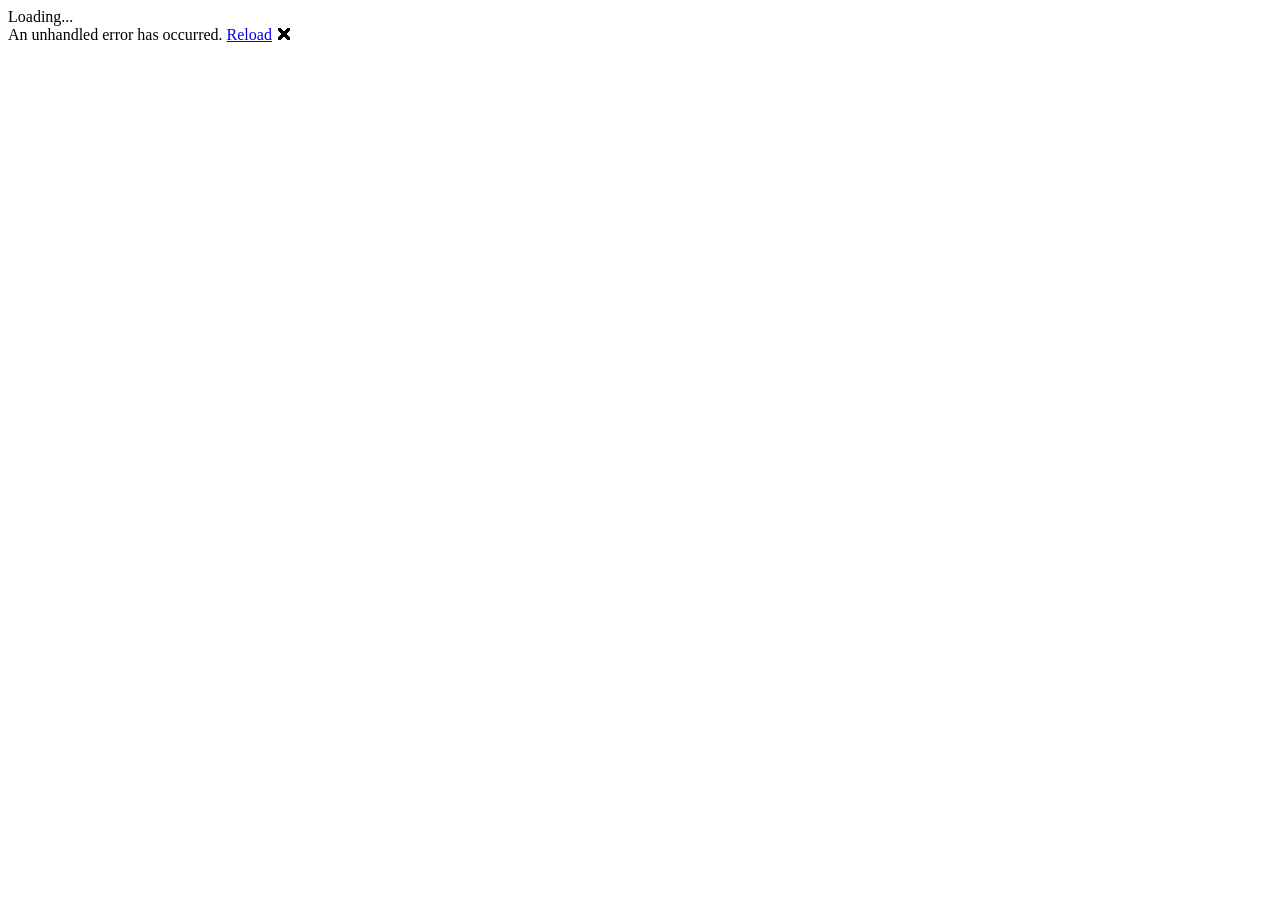
==== CalculadoraFilamentoPro.View/wwwroot/index.html @ badf9167 "refactor: ajusta projeto view" ====
<!DOCTYPE html>
<html lang="en">
<head>
    <meta charset="utf-8" />
    <meta name="viewport" content="width=device-width, initial-scale=1.0, maximum-scale=1.0, user-scalable=no, viewport-fit=cover" />
    <title>CalculadoraFilamentoPro.View</title>
    <base href="/" />
    <link rel="stylesheet" href="app.css" />
    <link rel="stylesheet" href="CalculadoraFilamentoPro.View.styles.css" />
    <link rel="icon" href="data:,">
</head>

<body>

    <div class="status-bar-safe-area"></div>

    <div id="app">Loading...</div>

    <div id="blazor-error-ui" data-nosnippet>
        An unhandled error has occurred.
        <a href="." class="reload">Reload</a>
        <span class="dismiss">🗙</span>
    </div>

    <script src="_framework/blazor.webview.js" autostart="false"></script>

</body>

</html>
---- CalculadoraFilamentoPro.View/wwwroot/app.css ----
h1:focus {
    outline: none;
}

.valid.modified:not([type=checkbox]) {
    outline: 1px solid #26b050;
}

.invalid {
    outline: 1px solid #e50000;
}

.validation-message {
    color: #e50000;
}

#blazor-error-ui {
    color-scheme: light only;
    background: lightyellow;
    bottom: 0;
    box-shadow: 0 -1px 2px rgba(0, 0, 0, 0.2);
    box-sizing: border-box;
    display: none;
    left: 0;
    padding: 0.6rem 1.25rem 0.7rem 1.25rem;
    position: fixed;
    width: 100%;
    z-index: 1000;
}

    #blazor-error-ui .dismiss {
        cursor: pointer;
        position: absolute;
        right: 0.75rem;
        top: 0.5rem;
    }

.blazor-error-boundary {
    background: url([data-uri]) no-repeat 1rem/1.8rem, #b32121;
    padding: 1rem 1rem 1rem 3.7rem;
    color: white;
}

    .blazor-error-boundary::after {
        content: "An error has occurred."
    }

.darker-border-checkbox.form-check-input {
    border-color: #929292;
}

.form-floating > .form-control-plaintext::placeholder, .form-floating > .form-control::placeholder {
    color: var(--bs-secondary-color);
    text-align: end;
}

.form-floating > .form-control-plaintext:focus::placeholder, .form-floating > .form-control:focus::placeholder {
    text-align: start;
}

.status-bar-safe-area {
    display: none;
}

@supports (-webkit-touch-callout: none) {
    .status-bar-safe-area {
        display: flex;
        position: sticky;
        top: 0;
        height: env(safe-area-inset-top);
        background-color: #f7f7f7;
        width: 100%;
        z-index: 1;
    }

    .flex-column, .navbar-brand {
        padding-left: env(safe-area-inset-left);
    }
}
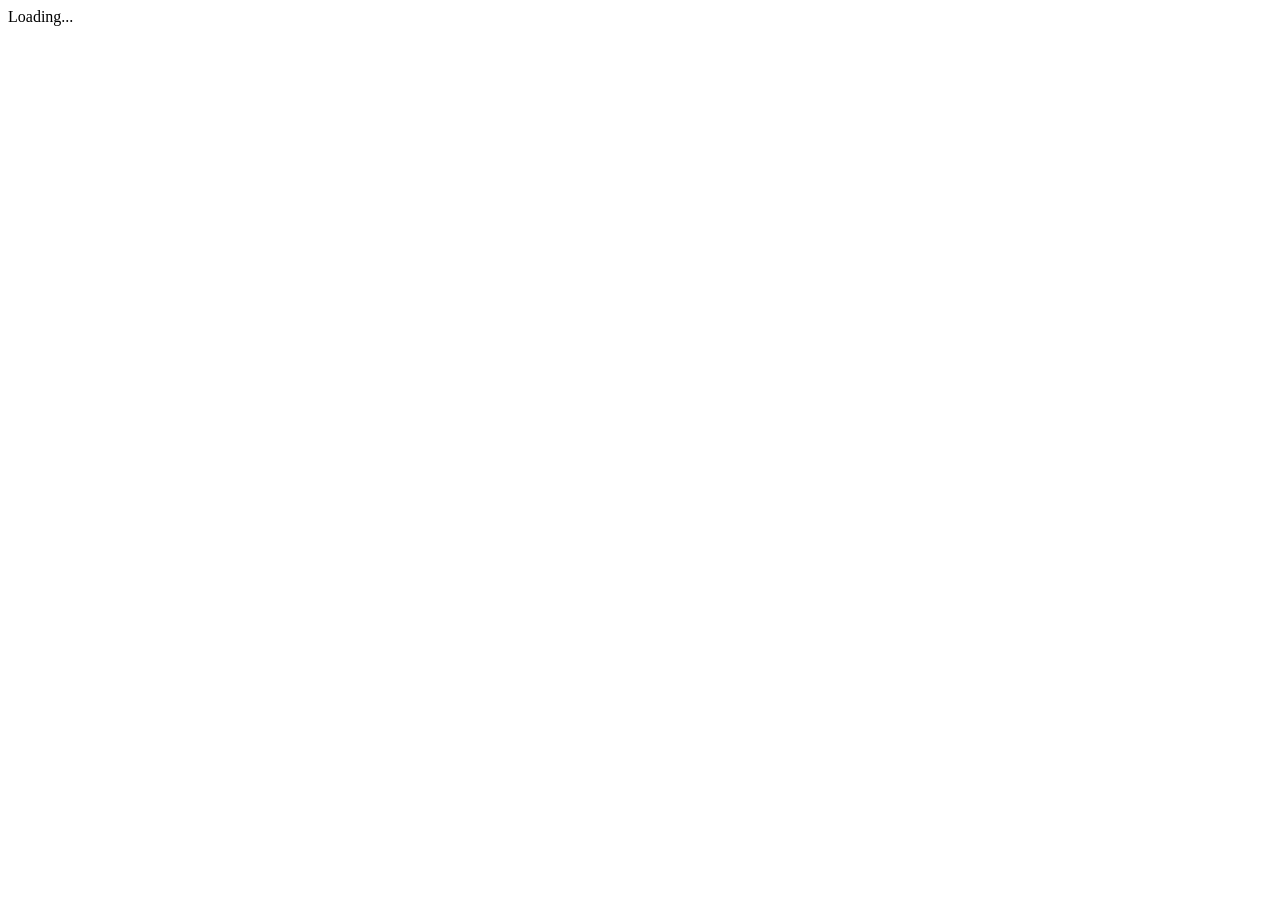
==== commit a2187c8d: "refactor: ajusta visualizacao" ====
--- a/CalculadoraFilamentoPro.View/wwwroot/index.html
+++ b/CalculadoraFilamentoPro.View/wwwroot/index.html
@@ -3,11 +3,13 @@
 <head>
     <meta charset="utf-8" />
     <meta name="viewport" content="width=device-width, initial-scale=1.0, maximum-scale=1.0, user-scalable=no, viewport-fit=cover" />
-    <title>CalculadoraFilamentoPro.View</title>
+    <title>CalculadoraFilamentoPro</title>
     <base href="/" />
     <link rel="stylesheet" href="app.css" />
     <link rel="stylesheet" href="CalculadoraFilamentoPro.View.styles.css" />
     <link rel="icon" href="data:,">
+    <link href="https://fonts.googleapis.com/css2?family=Inter:wght@400;600;700&family=JetBrains+Mono:wght@400;700&display=swap" rel="stylesheet" />
+    <link href="https://cdn.jsdelivr.net/npm/bootstrap-icons@1.11.3/font/bootstrap-icons.min.css" rel="stylesheet" />
 </head>
 
 <body>
@@ -16,12 +18,6 @@
 
     <div id="app">Loading...</div>
 
-    <div id="blazor-error-ui" data-nosnippet>
-        An unhandled error has occurred.
-        <a href="." class="reload">Reload</a>
-        <span class="dismiss">🗙</span>
-    </div>
-
     <script src="_framework/blazor.webview.js" autostart="false"></script>
 
 </body>
--- a/CalculadoraFilamentoPro.View/wwwroot/app.css
+++ b/CalculadoraFilamentoPro.View/wwwroot/app.css
@@ -1,79 +1,533 @@
-h1:focus {
-    outline: none;
-}
-
-.valid.modified:not([type=checkbox]) {
-    outline: 1px solid #26b050;
-}
-
-.invalid {
-    outline: 1px solid #e50000;
-}
-
-.validation-message {
-    color: #e50000;
-}
-
-#blazor-error-ui {
-    color-scheme: light only;
-    background: lightyellow;
-    bottom: 0;
-    box-shadow: 0 -1px 2px rgba(0, 0, 0, 0.2);
+:root {
+    --fundo: #0B111C;
+    --lateral: #0E1523;
+    --painel: #151D2C;
+    --campo: #1B2436;
+    --borda: #263047;
+    --laranja: #FF6B00;
+    --ciano: #22D3EE;
+    --verde: #34D399;
+    --texto: #E6EAF2;
+    --suave: #8A94A8;
+}
+
+* {
     box-sizing: border-box;
-    display: none;
-    left: 0;
-    padding: 0.6rem 1.25rem 0.7rem 1.25rem;
-    position: fixed;
+}
+
+html, body {
+    height: 100%;
+    margin: 0;
+}
+
+body {
+    background: var(--fundo);
+    color: var(--texto);
+    font-family: 'Inter',sans-serif;
+    font-size: 14px;
+}
+
+.mono {
+    font-family: 'JetBrains Mono',monospace;
+}
+
+.suave {
+    color: var(--suave);
+}
+
+.laranja-txt {
+    color: var(--laranja);
+}
+
+.verde-txt {
+    color: var(--verde);
+}
+
+.pequeno-txt {
+    font-size: 13px;
+    margin: 0 0 20px;
+}
+
+h1, h2, p {
+    margin: 0;
+}
+
+button {
+    font-family: inherit;
+    cursor: pointer;
+}
+
+/* ===== estrutura ===== */
+.app {
+    display: flex;
+    height: 100vh;
+    overflow: hidden;
+}
+
+.principal {
+    flex: 1;
+    display: flex;
+    flex-direction: column;
+    min-width: 0;
+}
+
+.conteudo {
+    flex: 1;
+    overflow: auto;
+    padding: 0 24px 24px;
+}
+
+/* ===== sidebar (esconde) ===== */
+.sidebar {
+    width: 256px;
+    min-width: 256px;
+    background: var(--lateral);
+    border-right: 1px solid var(--borda);
+    display: flex;
+    flex-direction: column;
+    transition: margin-left .25s ease;
+}
+
+    .sidebar.fechado {
+        margin-left: -256px;
+    }
+
+.sidebar-topo {
+    height: 64px;
+    display: flex;
+    align-items: center;
+    gap: 10px;
+    padding: 0 16px;
+    border-bottom: 1px solid var(--borda);
+    font-weight: 700;
+    font-size: 12px;
+}
+
+.versao {
+    margin-left: auto;
+    background: #10281F;
+    color: var(--verde);
+    padding: 3px 8px;
+    border-radius: 6px;
+    font-size: 11px;
+}
+
+.motor {
+    margin: 16px;
+    display: flex;
+    justify-content: space-between;
+    align-items: center;
+    font-size: 12px;
+}
+
+    .motor small {
+        color: var(--suave);
+        font-size: 10px;
+    }
+
+.motor-nome {
+    font-weight: 700;
+    margin-top: 2px;
+}
+
+.menu {
+    display: flex;
+    flex-direction: column;
+    gap: 4px;
+    padding: 0 16px;
+    flex: 1;
+}
+
+.menu-item {
+    display: flex;
+    align-items: center;
+    gap: 12px;
+    padding: 11px 14px;
+    border-radius: 8px;
+    color: var(--texto);
+    text-decoration: none;
+    font-weight: 600;
+    font-size: 13px;
+}
+
+    .menu-item:hover {
+        background: var(--campo);
+    }
+
+    .menu-item.active {
+        background: var(--laranja);
+        color: #fff;
+    }
+
+.sidebar-rodape {
+    border-top: 1px solid var(--borda);
+    padding: 14px 16px;
+    font-size: 11px;
+    color: var(--suave);
+    display: flex;
+    flex-direction: column;
+    gap: 8px;
+}
+
+    .sidebar-rodape div {
+        display: flex;
+        justify-content: space-between;
+    }
+
+    .sidebar-rodape b {
+        color: var(--texto);
+    }
+
+/* ===== topo ===== */
+.topo {
+    height: 64px;
+    display: flex;
+    align-items: center;
+    gap: 16px;
+    padding: 0 20px;
+    background: var(--lateral);
+    border-bottom: 1px solid var(--borda);
+}
+
+.btn-icone {
+    background: transparent;
+    border: 0;
+    color: var(--texto);
+    font-size: 24px;
+    padding: 4px 8px;
+}
+
+.marca {
+    display: flex;
+    align-items: center;
+    gap: 12px;
+    font-size: 26px;
+}
+
+.marca-nome {
+    font-size: 19px;
+    font-weight: 700;
+    line-height: 1.1;
+}
+
+.marca-sub {
+    font-size: 10px;
+    color: var(--suave);
+    letter-spacing: 1px;
+}
+
+.selo-motor {
+    background: #0F2A35;
+    color: var(--ciano);
+    padding: 5px 10px;
+    border-radius: 6px;
+    font-size: 11px;
+    font-weight: 700;
+}
+
+.topo-acoes {
+    margin-left: auto;
+    display: flex;
+    align-items: center;
+    gap: 12px;
+}
+
+.avatar {
+    width: 34px;
+    height: 34px;
+    border-radius: 10px;
+    background: #F4B8A0;
+    color: #4A2412;
+    display: grid;
+    place-items: center;
+    font-size: 18px;
+}
+
+/* ===== botões ===== */
+.btn-laranja {
+    background: var(--laranja);
+    color: #fff;
+    border: 0;
+    border-radius: 8px;
+    font-weight: 700;
+    display: inline-flex;
+    align-items: center;
+    justify-content: center;
+    gap: 8px;
+    padding: 0 18px;
+    height: 40px;
+}
+
+    .btn-laranja.grande {
+        width: 100%;
+        height: 46px;
+        margin-top: 20px;
+        box-shadow: 0 6px 20px rgba(255,107,0,.25);
+    }
+
+.btn-escuro {
+    background: var(--campo);
+    color: var(--texto);
+    border: 1px solid var(--borda);
+    border-radius: 8px;
+    font-weight: 600;
+    display: inline-flex;
+    align-items: center;
+    justify-content: center;
+    gap: 8px;
+    padding: 0 16px;
+    height: 40px;
+}
+
+    .btn-escuro.grande {
+        width: 100%;
+        height: 42px;
+        margin-top: 10px;
+    }
+
+    .btn-escuro.pequeno {
+        height: 32px;
+        font-size: 12px;
+    }
+
+/* ===== título da página ===== */
+.titulo-pagina {
+    display: flex;
+    align-items: center;
+    gap: 14px;
+    padding: 16px 0 24px;
+}
+
+    .titulo-pagina h1 {
+        font-size: 20px;
+    }
+
+    .titulo-pagina p {
+        color: var(--suave);
+        font-size: 12px;
+        margin-top: 2px;
+    }
+
+    .titulo-pagina .btn-escuro {
+        margin-left: auto;
+    }
+
+.icone-quadro {
+    width: 40px;
+    height: 40px;
+    border-radius: 10px;
+    background: #3A2415;
+    color: var(--laranja);
+    display: grid;
+    place-items: center;
+    font-size: 20px;
+}
+
+/* ===== cards ===== */
+.grade {
+    display: grid;
+    grid-template-columns: 1fr 388px;
+    gap: 32px;
+    align-items: start;
+}
+
+@media (max-width:1000px) {
+    .grade {
+        grid-template-columns: 1fr;
+    }
+}
+
+.card {
+    background: var(--painel);
+    border: 1px solid var(--borda);
+    border-radius: 14px;
+    padding: 24px;
+}
+
+.card-titulo {
+    display: flex;
+    justify-content: space-between;
+    align-items: center;
+    padding-bottom: 16px;
+    margin-bottom: 20px;
+    border-bottom: 1px solid var(--borda);
+}
+
+    .card-titulo h2 {
+        font-size: 16px;
+        display: flex;
+        align-items: center;
+        gap: 10px;
+    }
+
+    .card-titulo span {
+        font-size: 11px;
+    }
+
+.campos {
+    display: grid;
+    grid-template-columns: 1fr 1fr;
+    gap: 22px 14px;
+}
+
+.grupo.largo {
+    grid-column: 1 / -1;
+}
+
+.rotulo {
+    display: flex;
+    justify-content: space-between;
+    align-items: baseline;
+    margin-bottom: 8px;
+    font-size: 12px;
+}
+
+    .rotulo span {
+        font-size: 11px;
+    }
+
+.campo {
+    display: flex;
+    align-items: center;
+    gap: 8px;
+    background: var(--campo);
+    border-radius: 10px;
+    padding: 0 14px;
+    height: 52px;
+    color: var(--suave);
+}
+
+    .campo + .campo, .seletor + .campo {
+        margin-top: 8px;
+    }
+
+    .campo input {
+        flex: 1;
+        min-width: 0;
+        background: transparent;
+        border: 0;
+        outline: 0;
+        color: var(--texto);
+        font: 700 20px 'JetBrains Mono',monospace;
+        text-align: left;
+    }
+
+        .campo input::-webkit-outer-spin-button, .campo input::-webkit-inner-spin-button {
+            -webkit-appearance: none;
+            margin: 0;
+        }
+
+        .campo input[type=number] {
+            -moz-appearance: textfield;
+        }
+
+    .campo:focus-within {
+        outline: 1px solid var(--laranja);
+    }
+
+.seletor {
     width: 100%;
-    z-index: 1000;
-}
-
-    #blazor-error-ui .dismiss {
-        cursor: pointer;
-        position: absolute;
-        right: 0.75rem;
-        top: 0.5rem;
-    }
-
-.blazor-error-boundary {
-    background: url([data-uri]) no-repeat 1rem/1.8rem, #b32121;
-    padding: 1rem 1rem 1rem 3.7rem;
-    color: white;
-}
-
-    .blazor-error-boundary::after {
-        content: "An error has occurred."
-    }
-
-.darker-border-checkbox.form-check-input {
-    border-color: #929292;
-}
-
-.form-floating > .form-control-plaintext::placeholder, .form-floating > .form-control::placeholder {
-    color: var(--bs-secondary-color);
-    text-align: end;
-}
-
-.form-floating > .form-control-plaintext:focus::placeholder, .form-floating > .form-control:focus::placeholder {
-    text-align: start;
-}
-
-.status-bar-safe-area {
-    display: none;
-}
-
-@supports (-webkit-touch-callout: none) {
-    .status-bar-safe-area {
-        display: flex;
-        position: sticky;
-        top: 0;
-        height: env(safe-area-inset-top);
-        background-color: #f7f7f7;
-        width: 100%;
-        z-index: 1;
-    }
-
-    .flex-column, .navbar-brand {
-        padding-left: env(safe-area-inset-left);
-    }
-}
+    height: 38px;
+    background: var(--campo);
+    color: var(--texto);
+    border: 1px solid var(--borda);
+    border-radius: 8px;
+    padding: 0 10px;
+    font-size: 13px;
+    font-weight: 600;
+}
+
+.selo-preset {
+    background: #0F2A25;
+    color: var(--verde);
+    border: 1px solid #1C5A47;
+    border-radius: 4px;
+    padding: 4px 8px;
+    font-size: 10px;
+}
+
+/* ===== resultado ===== */
+.resultado {
+    background: linear-gradient(135deg,#151D2C 55%,#2A1D18);
+}
+
+.resultado-topo {
+    display: flex;
+    justify-content: space-between;
+    align-items: center;
+    font-size: 11px;
+}
+
+.selo-pronta {
+    color: var(--laranja);
+    border: 1px solid var(--laranja);
+    border-radius: 6px;
+    padding: 4px 10px;
+    font-size: 12px;
+    font-weight: 600;
+}
+
+.total {
+    font-size: 46px;
+    font-weight: 700;
+    margin: 26px 0 6px;
+}
+
+.linha {
+    display: flex;
+    justify-content: space-between;
+    align-items: center;
+    padding: 12px 0;
+    border-bottom: 1px solid var(--borda);
+    font-size: 14px;
+}
+
+    .linha:last-of-type {
+        border-bottom: 0;
+    }
+
+.ponto {
+    display: inline-block;
+    width: 8px;
+    height: 8px;
+    border-radius: 50%;
+    margin-right: 12px;
+}
+
+    .ponto.laranja {
+        background: var(--laranja);
+    }
+
+    .ponto.ciano {
+        background: var(--ciano);
+    }
+
+    .ponto.salmao {
+        background: #F4B8A0;
+    }
+
+    .ponto.verde {
+        background: var(--verde);
+        margin-right: 0;
+    }
+
+.link-relatorio {
+    display: block;
+    text-align: center;
+    margin-top: 24px;
+    color: var(--suave);
+    font-size: 12px;
+    text-decoration: underline;
+}
+
+.rodape {
+    display: flex;
+    justify-content: space-between;
+    gap: 24px;
+    padding: 14px 24px;
+    border-top: 1px solid var(--borda);
+    background: var(--lateral);
+    font-size: 10px;
+    color: var(--suave);
+    letter-spacing: .5px;
+}
